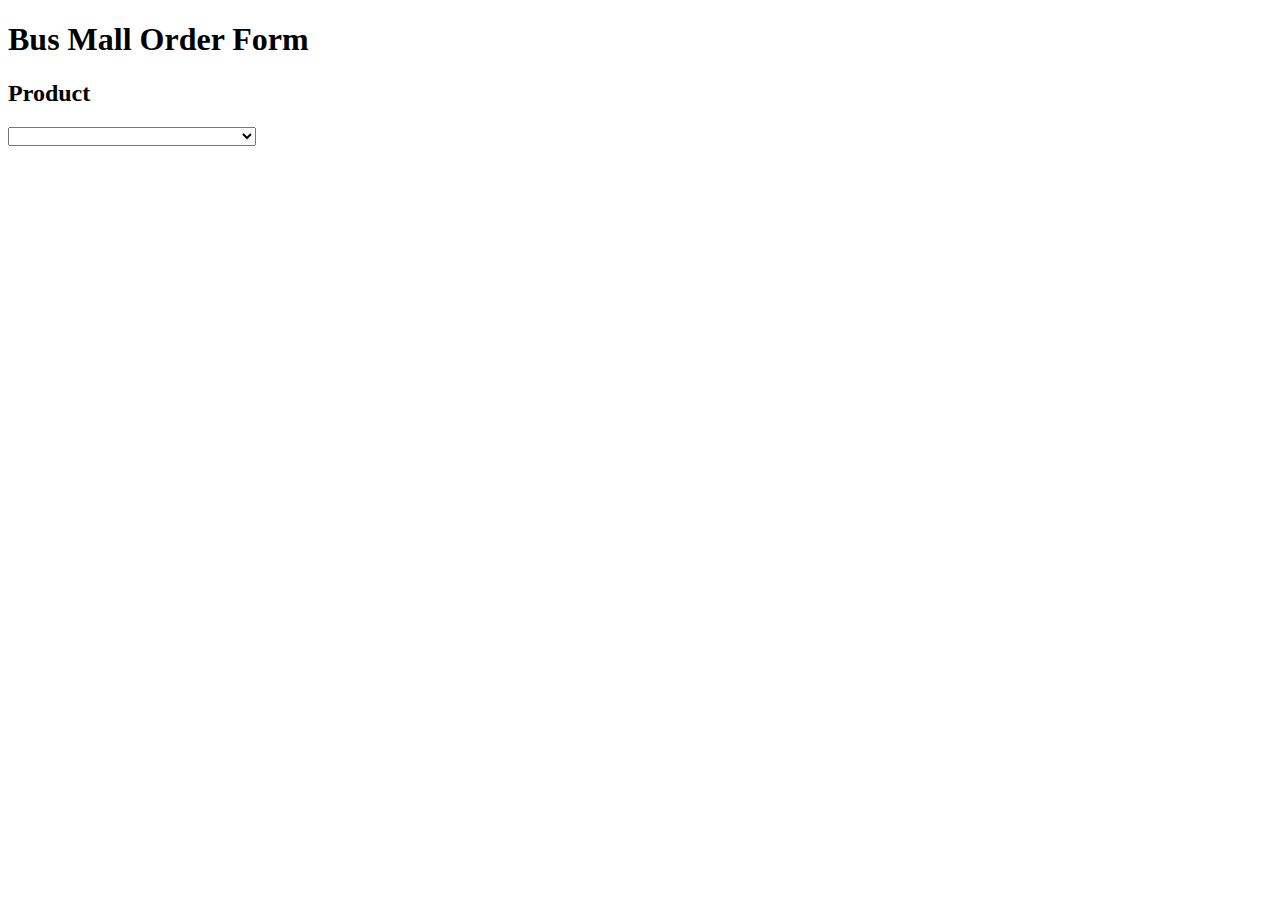
==== index.html @ 069bc367 "added the products list and images" ====
<!DOCTYPE html>
<html>
  <head>
    <meta charset="utf-8">
    <title>Order Form</title>
  </head>

  <body>
    <h1>Bus Mall Order Form</h1>

    <h2>Product</h2>
    <select id="products" name="Bus Mall Products">
      <option value="" selected></option>
      <option value="bag">R2-D2 Bag</option>
      <option value="banana">Banana Slicer</option>
      <option value="bathroom">Bathroom iPad Holder</option>
      <option value="boots">Stylish Open-Toed Rainboots</option>
      <option value="breakfast">All-In-One Toaster/Coffee Maker/Fryer</option>
      <option value="bubblegum">Meatball Bubble Gum</option>
      <option value="chair">Convex Chair</option>
      <option value="cthulhu">Life-Size Cthulhu Action Figure</option>
      <option value="dog-duck">Duck Bill for your Dog</option>
      <option value="dragon">Tasty Fresh Dragon Meat</option>
      <option value="pen">Pen-Cap Utensils</option>
      <option value="pet-sweep">Dust Removal for your Dogs</option>
      <option value="scissors">Slice-And-Serve Pizza Cutter</option>
      <option value="shark">Jaws Sleeping Bag</option>
      <option value="sweep">Dust Removal for your Baby</option>
      <option value="tauntaun">TaunTaun Sleeping Bag</option>
      <option value="unicorn">Fresh Unicorn Meat</option>
      <option value="usb">Wiggly Waggly Tentacle USB</option>
      <option value="wine-glass">Wine Glass for Chuggers</option>
    </select>

    <form class="" action="index.html" method="post">

    </form>
  </body>
</html>
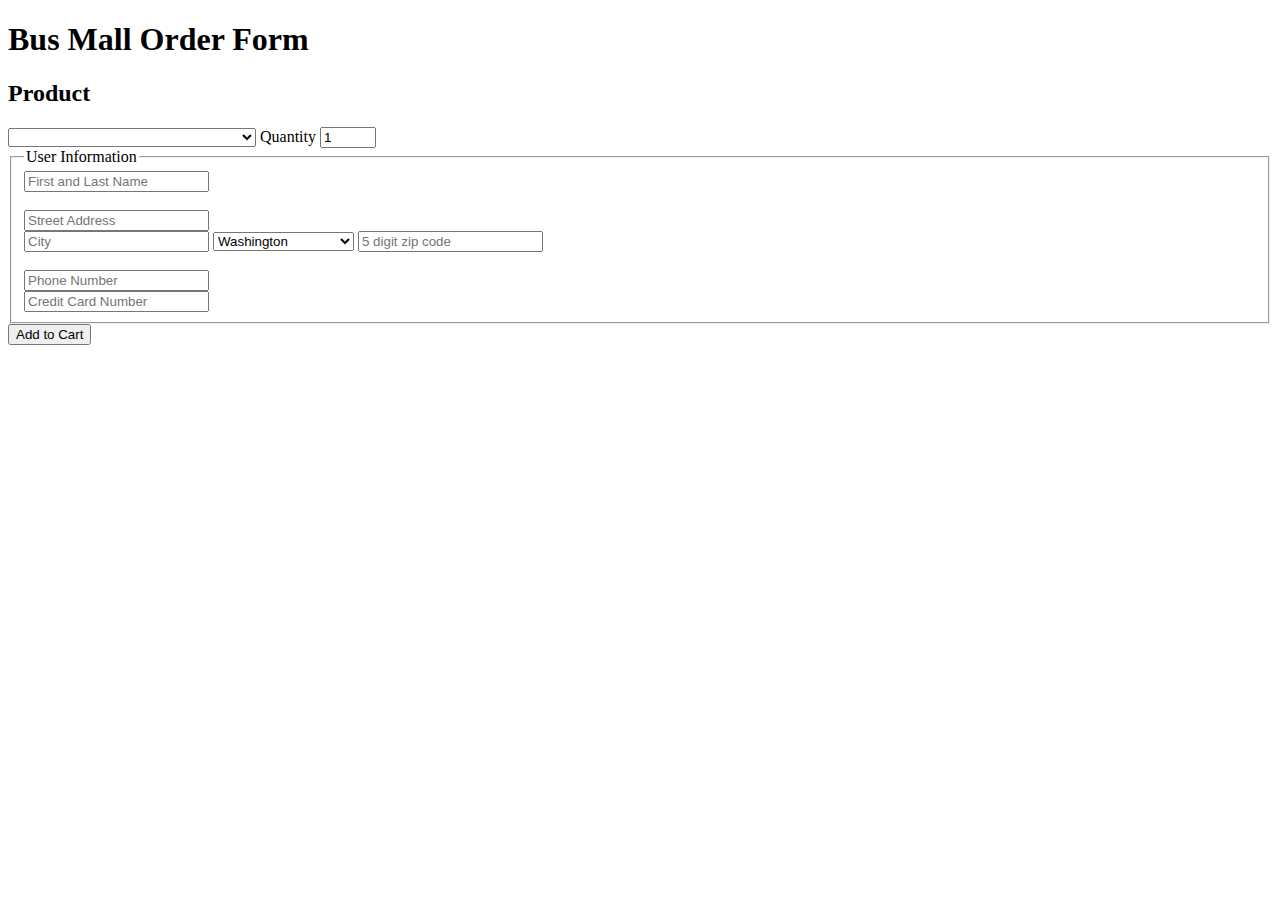
==== commit 92a4ecaa: "added local storage, still figuring out quantity" ====
--- a/index.html
+++ b/index.html
@@ -3,37 +3,109 @@
   <head>
     <meta charset="utf-8">
     <title>Order Form</title>
+    <link rel="stylesheet" href="style.css">
+    <link rel="shortcut icon" href="img/bus-mall.jpg">
   </head>
 
   <body>
     <h1>Bus Mall Order Form</h1>
 
-    <h2>Product</h2>
-    <select id="products" name="Bus Mall Products">
-      <option value="" selected></option>
-      <option value="bag">R2-D2 Bag</option>
-      <option value="banana">Banana Slicer</option>
-      <option value="bathroom">Bathroom iPad Holder</option>
-      <option value="boots">Stylish Open-Toed Rainboots</option>
-      <option value="breakfast">All-In-One Toaster/Coffee Maker/Fryer</option>
-      <option value="bubblegum">Meatball Bubble Gum</option>
-      <option value="chair">Convex Chair</option>
-      <option value="cthulhu">Life-Size Cthulhu Action Figure</option>
-      <option value="dog-duck">Duck Bill for your Dog</option>
-      <option value="dragon">Tasty Fresh Dragon Meat</option>
-      <option value="pen">Pen-Cap Utensils</option>
-      <option value="pet-sweep">Dust Removal for your Dogs</option>
-      <option value="scissors">Slice-And-Serve Pizza Cutter</option>
-      <option value="shark">Jaws Sleeping Bag</option>
-      <option value="sweep">Dust Removal for your Baby</option>
-      <option value="tauntaun">TaunTaun Sleeping Bag</option>
-      <option value="unicorn">Fresh Unicorn Meat</option>
-      <option value="usb">Wiggly Waggly Tentacle USB</option>
-      <option value="wine-glass">Wine Glass for Chuggers</option>
-    </select>
+    <div>
+      <h2>Product</h2>
+      <select id="products" name="productz" form="info">
+        <option value="" selected></option>
+        <option value="bag">R2-D2 Bag</option>
+        <option value="banana">Banana Slicer</option>
+        <option value="img/bathroom.jpg">Bathroom iPad Holder</option>
+        <option value="boots">Stylish Open-Toed Rainboots</option>
+        <option value="breakfast">All-In-One Toaster/Coffee Maker/Fryer</option>
+        <option value="bubblegum">Meatball Bubble Gum</option>
+        <option value="chair">Convex Chair</option>
+        <option value="cthulhu">Life-Size Cthulhu Action Figure</option>
+        <option value="dog-duck">Duck Bill for your Dog</option>
+        <option value="dragon">Tasty Fresh Dragon Meat</option>
+        <option value="pen">Pen-Cap Utensils</option>
+        <option value="pet-sweep">Dust Removal for your Dogs</option>
+        <option value="scissors">Slice-And-Serve Pizza Cutter</option>
+        <option value="shark">Jaws Sleeping Bag</option>
+        <option value="sweep">Dust Removal for your Baby</option>
+        <option value="tauntaun">TaunTaun Sleeping Bag</option>
+        <option value="unicorn">Fresh Unicorn Meat</option>
+        <option value="usb">Wiggly Waggly Tentacle USB</option>
+        <option value="wine-glass">Wine Glass for Chuggers</option>
+      </select>
+      <label for="quantity">Quantity</label>
+      <input type="number" min="0" max="99" name"quantity" value="1" form="info">
+    </div>
 
-    <form class="" action="index.html" method="post">
+    <form id="info">
+      <fieldset>
+        <legend>User Information</legend>
 
+        <input type="text" name="name" placeholder="First and Last Name"> </br></br>
+        <input type="text" name="street" placeholder="Street Address"> </br>
+        <input type="text" name="city" placeholder="City">
+        <select> <!-- states snippet -->
+        	<option value="AL">Alabama</option>
+        	<option value="AK">Alaska</option>
+        	<option value="AZ">Arizona</option>
+        	<option value="AR">Arkansas</option>
+        	<option value="CA">California</option>
+        	<option value="CO">Colorado</option>
+        	<option value="CT">Connecticut</option>
+        	<option value="DE">Delaware</option>
+        	<option value="DC">District Of Columbia</option>
+        	<option value="FL">Florida</option>
+        	<option value="GA">Georgia</option>
+        	<option value="HI">Hawaii</option>
+        	<option value="ID">Idaho</option>
+        	<option value="IL">Illinois</option>
+        	<option value="IN">Indiana</option>
+        	<option value="IA">Iowa</option>
+        	<option value="KS">Kansas</option>
+        	<option value="KY">Kentucky</option>
+        	<option value="LA">Louisiana</option>
+        	<option value="ME">Maine</option>
+        	<option value="MD">Maryland</option>
+        	<option value="MA">Massachusetts</option>
+        	<option value="MI">Michigan</option>
+        	<option value="MN">Minnesota</option>
+        	<option value="MS">Mississippi</option>
+        	<option value="MO">Missouri</option>
+        	<option value="MT">Montana</option>
+        	<option value="NE">Nebraska</option>
+        	<option value="NV">Nevada</option>
+        	<option value="NH">New Hampshire</option>
+        	<option value="NJ">New Jersey</option>
+        	<option value="NM">New Mexico</option>
+        	<option value="NY">New York</option>
+        	<option value="NC">North Carolina</option>
+        	<option value="ND">North Dakota</option>
+        	<option value="OH">Ohio</option>
+        	<option value="OK">Oklahoma</option>
+        	<option value="OR">Oregon</option>
+        	<option value="PA">Pennsylvania</option>
+        	<option value="RI">Rhode Island</option>
+        	<option value="SC">South Carolina</option>
+        	<option value="SD">South Dakota</option>
+        	<option value="TN">Tennessee</option>
+        	<option value="TX">Texas</option>
+        	<option value="UT">Utah</option>
+        	<option value="VT">Vermont</option>
+        	<option value="VA">Virginia</option>
+        	<option value="WA" selected>Washington</option>
+        	<option value="WV">West Virginia</option>
+        	<option value="WI">Wisconsin</option>
+        	<option value="WY">Wyoming</option>
+        </select>
+        <input type="text" name="zip" placeholder="5 digit zip code" maxlength="5"> </br></br>
+        <input type="text" name="phone" placeholder="Phone Number" maxlength="10"> </br>
+        <input type="text" name="card" placeholder="Credit Card Number" maxlength="16">
+
+      </fieldset>
     </form>
+
+    <input type="submit" name="submit" value="Add to Cart" form="info">
+    <script src="app.js"></script>
   </body>
 </html>
--- a/style.css
+++ b/style.css
@@ -0,0 +1,7 @@
+* {
+  /*border: 1px red solid;*/
+}
+#cartlist li {
+  border: 5px black;
+  padding: 10px;
+}
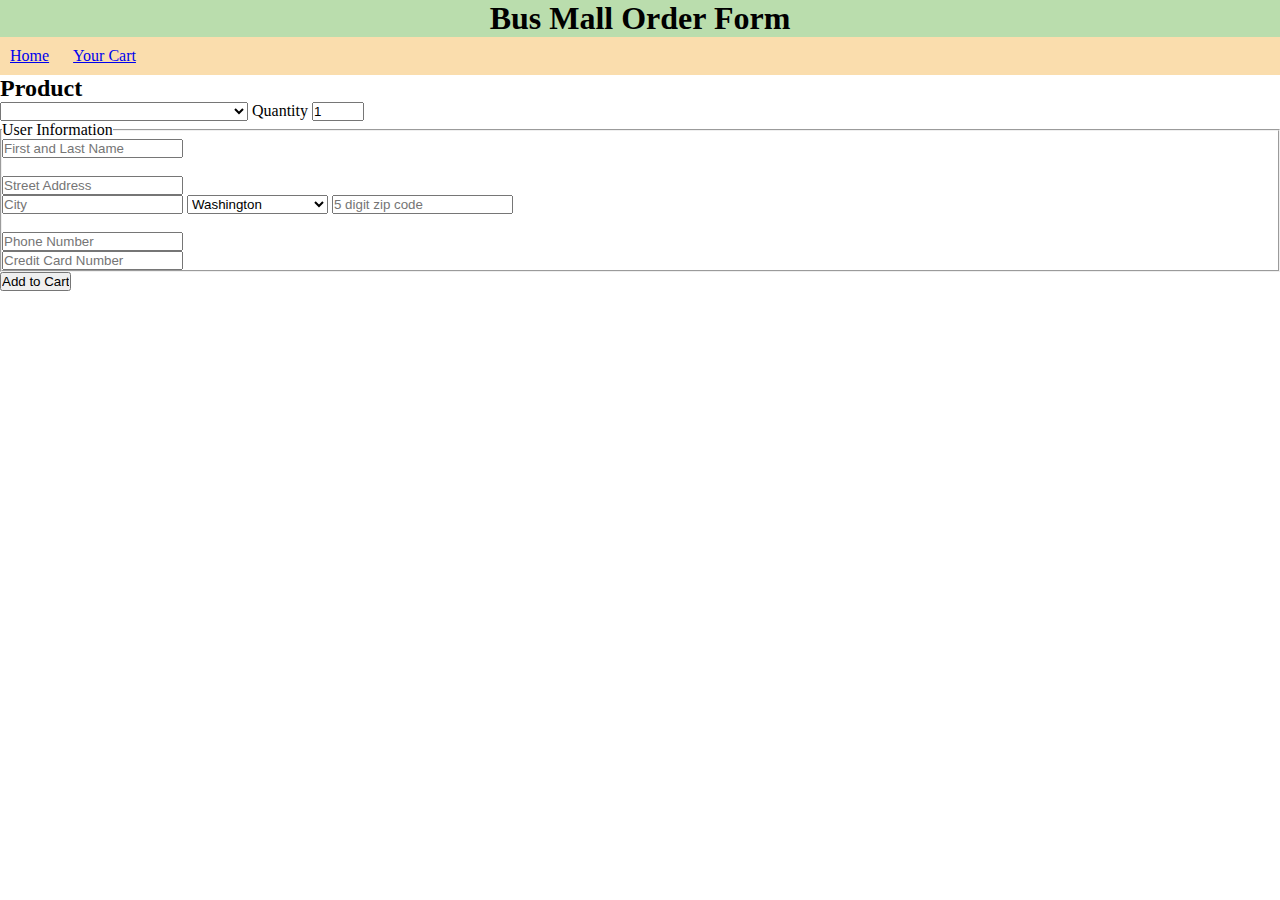
==== commit 2ef80bec: "some styling" ====
--- a/index.html
+++ b/index.html
@@ -8,40 +8,48 @@
   </head>
 
   <body>
-    <h1>Bus Mall Order Form</h1>
+    <header>
+      <h1>Bus Mall Order Form</h1>
+    </header>
+
+    <nav>
+      <ul>
+        <li><a href="#">Home</a></li>
+        <li><a href="cart.html">Your Cart</a></li>
+      </ul>
+    </nav>
 
     <div>
       <h2>Product</h2>
       <select id="products" name="productz" form="info">
         <option value="" selected></option>
-        <option value="bag">R2-D2 Bag</option>
-        <option value="banana">Banana Slicer</option>
+        <option value="img/bag.jpg">R2-D2 Bag</option>
+        <option value="img/banana.jpg">Banana Slicer</option>
         <option value="img/bathroom.jpg">Bathroom iPad Holder</option>
-        <option value="boots">Stylish Open-Toed Rainboots</option>
-        <option value="breakfast">All-In-One Toaster/Coffee Maker/Fryer</option>
-        <option value="bubblegum">Meatball Bubble Gum</option>
-        <option value="chair">Convex Chair</option>
-        <option value="cthulhu">Life-Size Cthulhu Action Figure</option>
-        <option value="dog-duck">Duck Bill for your Dog</option>
-        <option value="dragon">Tasty Fresh Dragon Meat</option>
-        <option value="pen">Pen-Cap Utensils</option>
-        <option value="pet-sweep">Dust Removal for your Dogs</option>
-        <option value="scissors">Slice-And-Serve Pizza Cutter</option>
-        <option value="shark">Jaws Sleeping Bag</option>
-        <option value="sweep">Dust Removal for your Baby</option>
-        <option value="tauntaun">TaunTaun Sleeping Bag</option>
-        <option value="unicorn">Fresh Unicorn Meat</option>
-        <option value="usb">Wiggly Waggly Tentacle USB</option>
-        <option value="wine-glass">Wine Glass for Chuggers</option>
+        <option value="img/boots.jpg">Stylish Open-Toed Rainboots</option>
+        <option value="img/breakfast.jpg">All-In-One Toaster/Coffee Maker/Fryer</option>
+        <option value="img/bubblegum.jpg">Meatball Bubble Gum</option>
+        <option value="img/chair.jpg">Convex Chair</option>
+        <option value="img/cthulhu.jpg">Life-Size Cthulhu Action Figure</option>
+        <option value="img/dog-duck.jpg">Duck Bill for your Dog</option>
+        <option value="img/dragon.jpg">Tasty Fresh Dragon Meat</option>
+        <option value="img/pen.jpg">Pen-Cap Utensils</option>
+        <option value="img/pet-sweep.jpg">Dust Removal for your Dogs</option>
+        <option value="img/scissors.jpg">Slice-And-Serve Pizza Cutter</option>
+        <option value="img/shark.jpg">Jaws Sleeping Bag</option>
+        <option value="img/sweep.png">Dust Removal for your Baby</option>
+        <option value="img/tauntaun.jpg">TaunTaun Sleeping Bag</option>
+        <option value="img/unicorn.jpg">Fresh Unicorn Meat</option>
+        <option value="img/usb.gif">Wiggly Waggly Tentacle USB</option>
+        <option value="img/wine-glass.jpg">Wine Glass for Chuggers</option>
       </select>
       <label for="quantity">Quantity</label>
-      <input type="number" min="0" max="99" name"quantity" value="1" form="info">
+      <input type="number" min="0" max="99" name="quantity" value="1" form="info">
     </div>
 
     <form id="info">
       <fieldset>
         <legend>User Information</legend>
-
         <input type="text" name="name" placeholder="First and Last Name"> </br></br>
         <input type="text" name="street" placeholder="Street Address"> </br>
         <input type="text" name="city" placeholder="City">
@@ -101,7 +109,6 @@
         <input type="text" name="zip" placeholder="5 digit zip code" maxlength="5"> </br></br>
         <input type="text" name="phone" placeholder="Phone Number" maxlength="10"> </br>
         <input type="text" name="card" placeholder="Credit Card Number" maxlength="16">
-
       </fieldset>
     </form>
 
--- a/style.css
+++ b/style.css
@@ -1,7 +1,35 @@
 * {
-  /*border: 1px red solid;*/
+  padding: 0px;
+  margin: 0px;
 }
-#cartlist li {
-  border: 5px black;
+#cartlist {
+  border: 5px dashed black;
   padding: 10px;
+  list-style-type: none;
 }
+header {
+  background-color: #baddad;
+  text-align: center;
+}
+nav {
+  background-color: #faddad;
+}
+nav ul li {
+  display: inline-block;
+}
+li {
+  border: 10px orange;
+  padding: 10px;
+  list-style-type: none;
+  text: #baddad 2em;
+}
+
+img {
+  margin-left: 0px;
+  width: 100px;
+  height: auto;
+}
+
+button {
+  margin-left: 90%;
+}
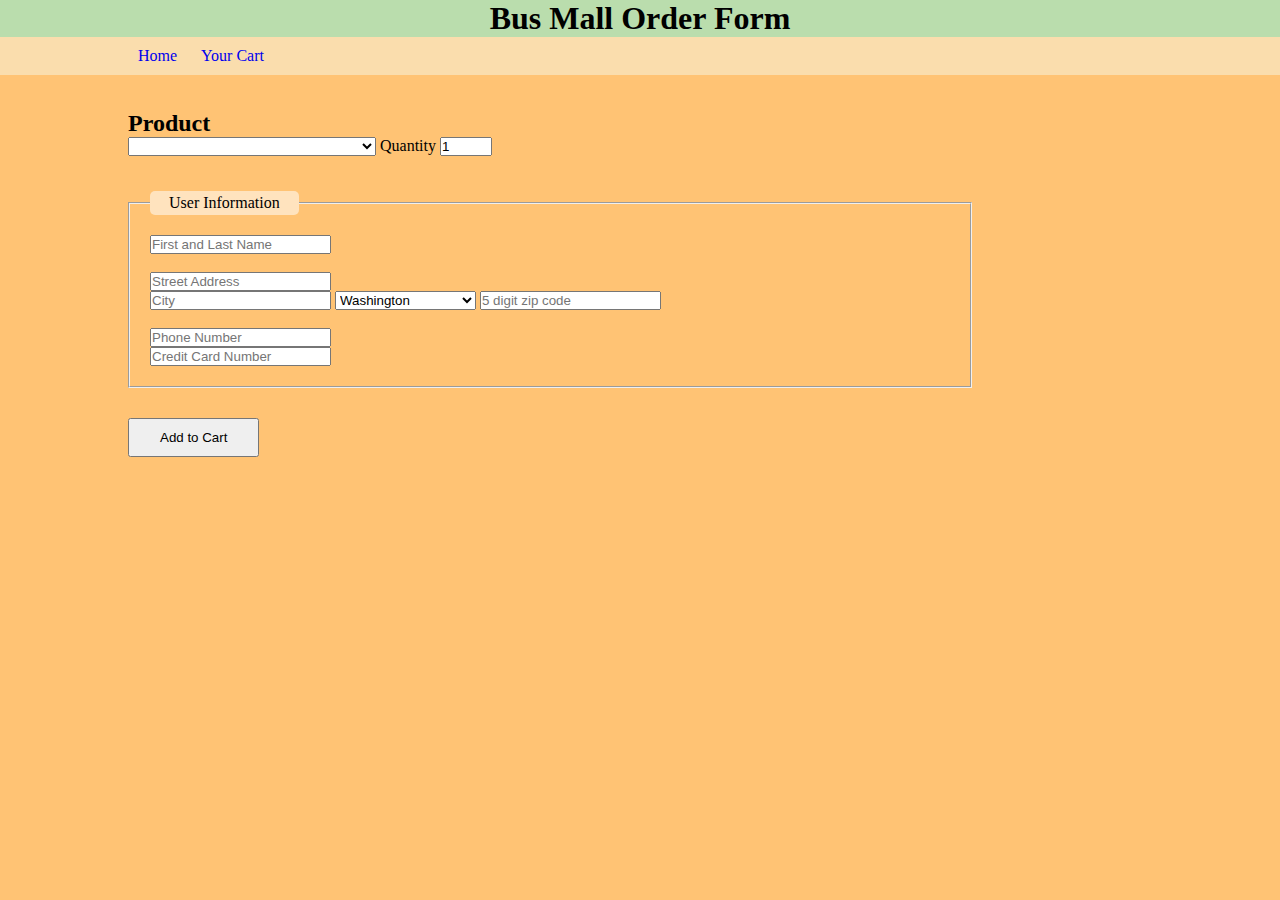
==== commit 794f468a: "added some styling" ====
--- a/index.html
+++ b/index.html
@@ -19,100 +19,101 @@
       </ul>
     </nav>
 
-    <div>
-      <h2>Product</h2>
-      <select id="products" name="productz" form="info">
-        <option value="" selected></option>
-        <option value="img/bag.jpg">R2-D2 Bag</option>
-        <option value="img/banana.jpg">Banana Slicer</option>
-        <option value="img/bathroom.jpg">Bathroom iPad Holder</option>
-        <option value="img/boots.jpg">Stylish Open-Toed Rainboots</option>
-        <option value="img/breakfast.jpg">All-In-One Toaster/Coffee Maker/Fryer</option>
-        <option value="img/bubblegum.jpg">Meatball Bubble Gum</option>
-        <option value="img/chair.jpg">Convex Chair</option>
-        <option value="img/cthulhu.jpg">Life-Size Cthulhu Action Figure</option>
-        <option value="img/dog-duck.jpg">Duck Bill for your Dog</option>
-        <option value="img/dragon.jpg">Tasty Fresh Dragon Meat</option>
-        <option value="img/pen.jpg">Pen-Cap Utensils</option>
-        <option value="img/pet-sweep.jpg">Dust Removal for your Dogs</option>
-        <option value="img/scissors.jpg">Slice-And-Serve Pizza Cutter</option>
-        <option value="img/shark.jpg">Jaws Sleeping Bag</option>
-        <option value="img/sweep.png">Dust Removal for your Baby</option>
-        <option value="img/tauntaun.jpg">TaunTaun Sleeping Bag</option>
-        <option value="img/unicorn.jpg">Fresh Unicorn Meat</option>
-        <option value="img/usb.gif">Wiggly Waggly Tentacle USB</option>
-        <option value="img/wine-glass.jpg">Wine Glass for Chuggers</option>
-      </select>
-      <label for="quantity">Quantity</label>
-      <input type="number" min="0" max="99" name="quantity" value="1" form="info">
-    </div>
+      <div id="selections">
+        <h2>Product</h2>
+        <select id="products" name="productz" form="info">
+          <option value="" selected></option>
+          <option value="img/bag.jpg">R2-D2 Bag</option>
+          <option value="img/banana.jpg">Banana Slicer</option>
+          <option value="img/bathroom.jpg">Bathroom iPad Holder</option>
+          <option value="img/boots.jpg">Stylish Open-Toed Rainboots</option>
+          <option value="img/breakfast.jpg">All-In-One Toaster/Coffee Maker/Fryer</option>
+          <option value="img/bubblegum.jpg">Meatball Bubble Gum</option>
+          <option value="img/chair.jpg">Convex Chair</option>
+          <option value="img/cthulhu.jpg">Life-Size Cthulhu Action Figure</option>
+          <option value="img/dog-duck.jpg">Duck Bill for your Dog</option>
+          <option value="img/dragon.jpg">Tasty Fresh Dragon Meat</option>
+          <option value="img/pen.jpg">Pen-Cap Utensils</option>
+          <option value="img/pet-sweep.jpg">Dust Removal for your Dogs</option>
+          <option value="img/scissors.jpg">Slice-And-Serve Pizza Cutter</option>
+          <option value="img/shark.jpg">Jaws Sleeping Bag</option>
+          <option value="img/sweep.png">Dust Removal for your Baby</option>
+          <option value="img/tauntaun.jpg">TaunTaun Sleeping Bag</option>
+          <option value="img/unicorn.jpg">Fresh Unicorn Meat</option>
+          <option value="img/usb.gif">Wiggly Waggly Tentacle USB</option>
+          <option value="img/wine-glass.jpg">Wine Glass for Chuggers</option>
+        </select>
+        <label for="quantity">Quantity</label>
+        <input type="number" min="0" max="99" name="quantity" value="1" form="info">
+      </div>
 
-    <form id="info">
-      <fieldset>
-        <legend>User Information</legend>
-        <input type="text" name="name" placeholder="First and Last Name"> </br></br>
-        <input type="text" name="street" placeholder="Street Address"> </br>
-        <input type="text" name="city" placeholder="City">
-        <select> <!-- states snippet -->
-        	<option value="AL">Alabama</option>
-        	<option value="AK">Alaska</option>
-        	<option value="AZ">Arizona</option>
-        	<option value="AR">Arkansas</option>
-        	<option value="CA">California</option>
-        	<option value="CO">Colorado</option>
-        	<option value="CT">Connecticut</option>
-        	<option value="DE">Delaware</option>
-        	<option value="DC">District Of Columbia</option>
-        	<option value="FL">Florida</option>
-        	<option value="GA">Georgia</option>
-        	<option value="HI">Hawaii</option>
-        	<option value="ID">Idaho</option>
-        	<option value="IL">Illinois</option>
-        	<option value="IN">Indiana</option>
-        	<option value="IA">Iowa</option>
-        	<option value="KS">Kansas</option>
-        	<option value="KY">Kentucky</option>
-        	<option value="LA">Louisiana</option>
-        	<option value="ME">Maine</option>
-        	<option value="MD">Maryland</option>
-        	<option value="MA">Massachusetts</option>
-        	<option value="MI">Michigan</option>
-        	<option value="MN">Minnesota</option>
-        	<option value="MS">Mississippi</option>
-        	<option value="MO">Missouri</option>
-        	<option value="MT">Montana</option>
-        	<option value="NE">Nebraska</option>
-        	<option value="NV">Nevada</option>
-        	<option value="NH">New Hampshire</option>
-        	<option value="NJ">New Jersey</option>
-        	<option value="NM">New Mexico</option>
-        	<option value="NY">New York</option>
-        	<option value="NC">North Carolina</option>
-        	<option value="ND">North Dakota</option>
-        	<option value="OH">Ohio</option>
-        	<option value="OK">Oklahoma</option>
-        	<option value="OR">Oregon</option>
-        	<option value="PA">Pennsylvania</option>
-        	<option value="RI">Rhode Island</option>
-        	<option value="SC">South Carolina</option>
-        	<option value="SD">South Dakota</option>
-        	<option value="TN">Tennessee</option>
-        	<option value="TX">Texas</option>
-        	<option value="UT">Utah</option>
-        	<option value="VT">Vermont</option>
-        	<option value="VA">Virginia</option>
-        	<option value="WA" selected>Washington</option>
-        	<option value="WV">West Virginia</option>
-        	<option value="WI">Wisconsin</option>
-        	<option value="WY">Wyoming</option>
-        </select>
-        <input type="text" name="zip" placeholder="5 digit zip code" maxlength="5"> </br></br>
-        <input type="text" name="phone" placeholder="Phone Number" maxlength="10"> </br>
-        <input type="text" name="card" placeholder="Credit Card Number" maxlength="16">
-      </fieldset>
-    </form>
+      <form id="info">
+        <fieldset>
+          <legend>User Information</legend>
+          <input type="text" name="name" placeholder="First and Last Name"> </br></br>
+          <input type="text" name="street" placeholder="Street Address"> </br>
+          <input type="text" name="city" placeholder="City">
+          <select> <!-- states snippet -->
+            <option value="AL">Alabama</option>
+            <option value="AK">Alaska</option>
+            <option value="AZ">Arizona</option>
+            <option value="AR">Arkansas</option>
+            <option value="CA">California</option>
+            <option value="CO">Colorado</option>
+            <option value="CT">Connecticut</option>
+            <option value="DE">Delaware</option>
+            <option value="DC">District Of Columbia</option>
+            <option value="FL">Florida</option>
+            <option value="GA">Georgia</option>
+            <option value="HI">Hawaii</option>
+            <option value="ID">Idaho</option>
+            <option value="IL">Illinois</option>
+            <option value="IN">Indiana</option>
+            <option value="IA">Iowa</option>
+            <option value="KS">Kansas</option>
+            <option value="KY">Kentucky</option>
+            <option value="LA">Louisiana</option>
+            <option value="ME">Maine</option>
+            <option value="MD">Maryland</option>
+            <option value="MA">Massachusetts</option>
+            <option value="MI">Michigan</option>
+            <option value="MN">Minnesota</option>
+            <option value="MS">Mississippi</option>
+            <option value="MO">Missouri</option>
+            <option value="MT">Montana</option>
+            <option value="NE">Nebraska</option>
+            <option value="NV">Nevada</option>
+            <option value="NH">New Hampshire</option>
+            <option value="NJ">New Jersey</option>
+            <option value="NM">New Mexico</option>
+            <option value="NY">New York</option>
+            <option value="NC">North Carolina</option>
+            <option value="ND">North Dakota</option>
+            <option value="OH">Ohio</option>
+            <option value="OK">Oklahoma</option>
+            <option value="OR">Oregon</option>
+            <option value="PA">Pennsylvania</option>
+            <option value="RI">Rhode Island</option>
+            <option value="SC">South Carolina</option>
+            <option value="SD">South Dakota</option>
+            <option value="TN">Tennessee</option>
+            <option value="TX">Texas</option>
+            <option value="UT">Utah</option>
+            <option value="VT">Vermont</option>
+            <option value="VA">Virginia</option>
+            <option value="WA" selected>Washington</option>
+            <option value="WV">West Virginia</option>
+            <option value="WI">Wisconsin</option>
+            <option value="WY">Wyoming</option>
+          </select>
+          <input type="text" name="zip" placeholder="5 digit zip code" maxlength="5"> </br></br>
+          <input type="text" name="phone" placeholder="Phone Number" maxlength="10"> </br>
+          <input type="text" name="card" placeholder="Credit Card Number" maxlength="16">
+        </fieldset>
+      </form>
 
-    <input type="submit" name="submit" value="Add to Cart" form="info">
+      <input id="addCart" type="submit" name="submit" value="Add to Cart" form="info">
+      <div id="orderCounter"></div>
     <script src="app.js"></script>
   </body>
 </html>
--- a/style.css
+++ b/style.css
@@ -2,10 +2,14 @@
   padding: 0px;
   margin: 0px;
 }
-#cartlist {
-  border: 5px dashed black;
-  padding: 10px;
+body {
+  background-color:#ffc374;
+}
+#cartList {
+  margin: 3% 10%;
   list-style-type: none;
+  border: 10px solid #baddad;
+  border-radius: 13px;
 }
 header {
   background-color: #baddad;
@@ -13,23 +17,55 @@
 }
 nav {
   background-color: #faddad;
+  color: #baddad;
+  padding-left: 10%;
 }
-nav ul li {
+nav ul li{
   display: inline-block;
+  padding: 10px;
 }
-li {
-  border: 10px orange;
+nav ul a {
+  text-decoration: none;
+}
+#cartList li {
+  position: relative;
+  border: 2px solid #baddad;
   padding: 10px;
   list-style-type: none;
-  text: #baddad 2em;
+  background-color: rgb(255, 228, 193);
+}
+#cartList img {
+  height: 200px;
 }
 
-img {
-  margin-left: 0px;
-  width: 100px;
-  height: auto;
+#cartList button {
+  position: absolute;
+  right: 5%;
+  top: 60%;
+  padding: 8px;
 }
-
-button {
-  margin-left: 90%;
+#selections {
+  margin: 35px 10%;
 }
+#info {
+  margin: 0px 10%;
+}
+#info fieldset {
+  width: 90%;
+  min-width: 497px;
+  padding: 20px;
+  max-width: 800px;
+}
+#info fieldset legend {
+  background-color: #ffe3be;
+  padding: 3px 19px;
+  border-radius: 5px;
+}
+#addCart {
+  margin: 30px 10%;
+  padding: 10px 30px;
+}
+#orderCounter {
+  margin: 10px 10%;
+  font-size: 40px;
+}
